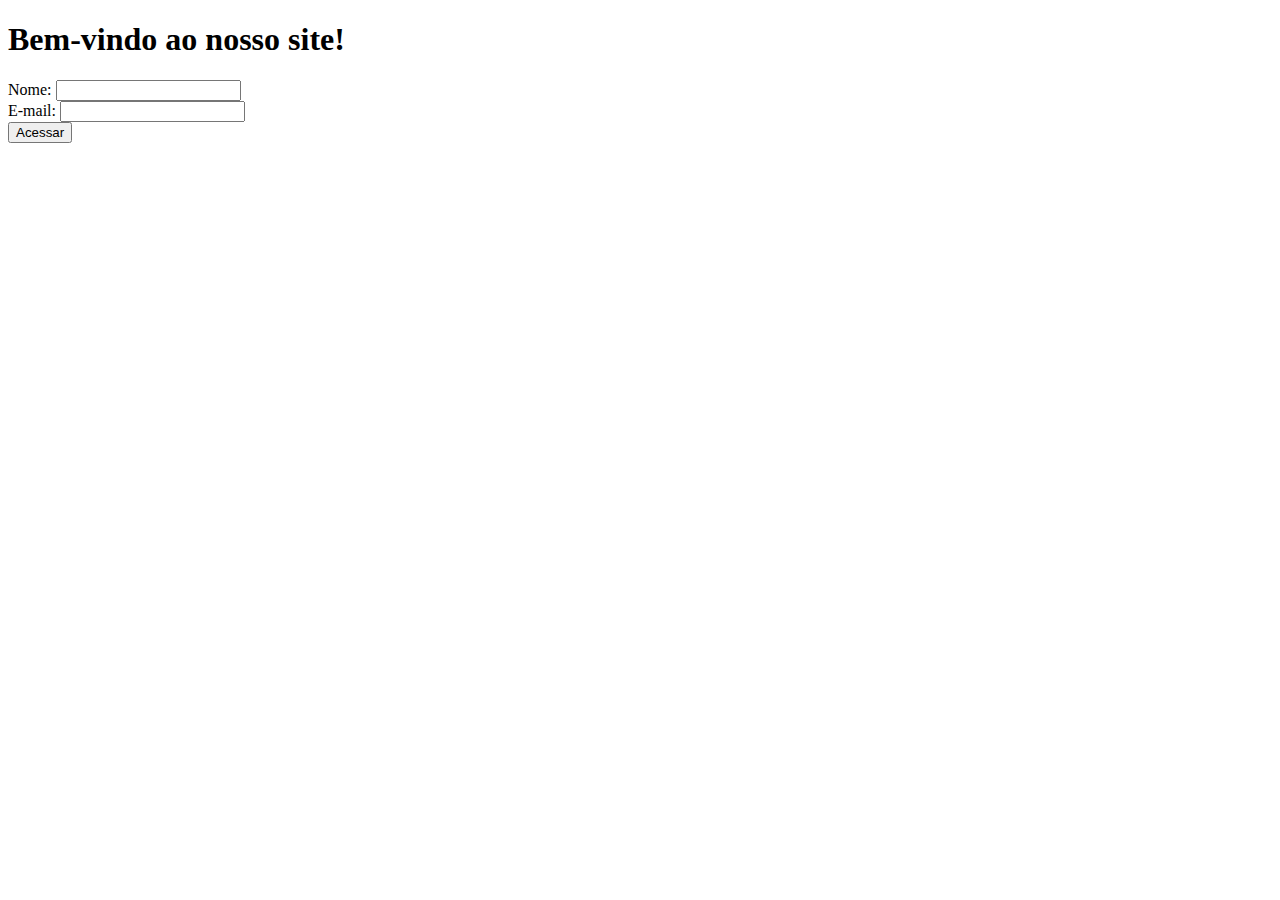
==== index.html @ d41c1b41 "Create index.html" ====
<!DOCTYPE html>
<html lang="en">
<head>
    <meta charset="UTF-8">
    <meta name="viewport" content="width=device-width, initial-scale=1.0">
    <title>Minicadastro</title>
    <link rel="stylesheet" href="styles.css">
    <script>
        document.addEventListener('DOMContentLoaded', function() {
            const form = document.getElementById('registrationForm');
            form.addEventListener('submit', function(event) {
                event.preventDefault();
                const name = document.getElementById('name').value;
                const email = document.getElementById('email').value;
                // Aqui você pode enviar os dados do formulário para o seu servidor ou processá-los conforme necessário
                console.log('Nome:', name);
                console.log('E-mail:', email);
                // Após processar os dados, você pode redirecionar o usuário para o conteúdo principal do site
                window.location.href = 'conteudo_principal.html';
            });
        });
    </script>
</head>
<body>
    <div class="container">
        <h1>Bem-vindo ao nosso site!</h1>
        <form id="registrationForm">
            <label for="name">Nome:</label>
            <input type="text" id="name" name="name" required><br>
            <label for="email">E-mail:</label>
            <input type="email" id="email" name="email" required><br>
            <input type="submit" value="Acessar">
        </form>
    </div>
</body>
  </html>
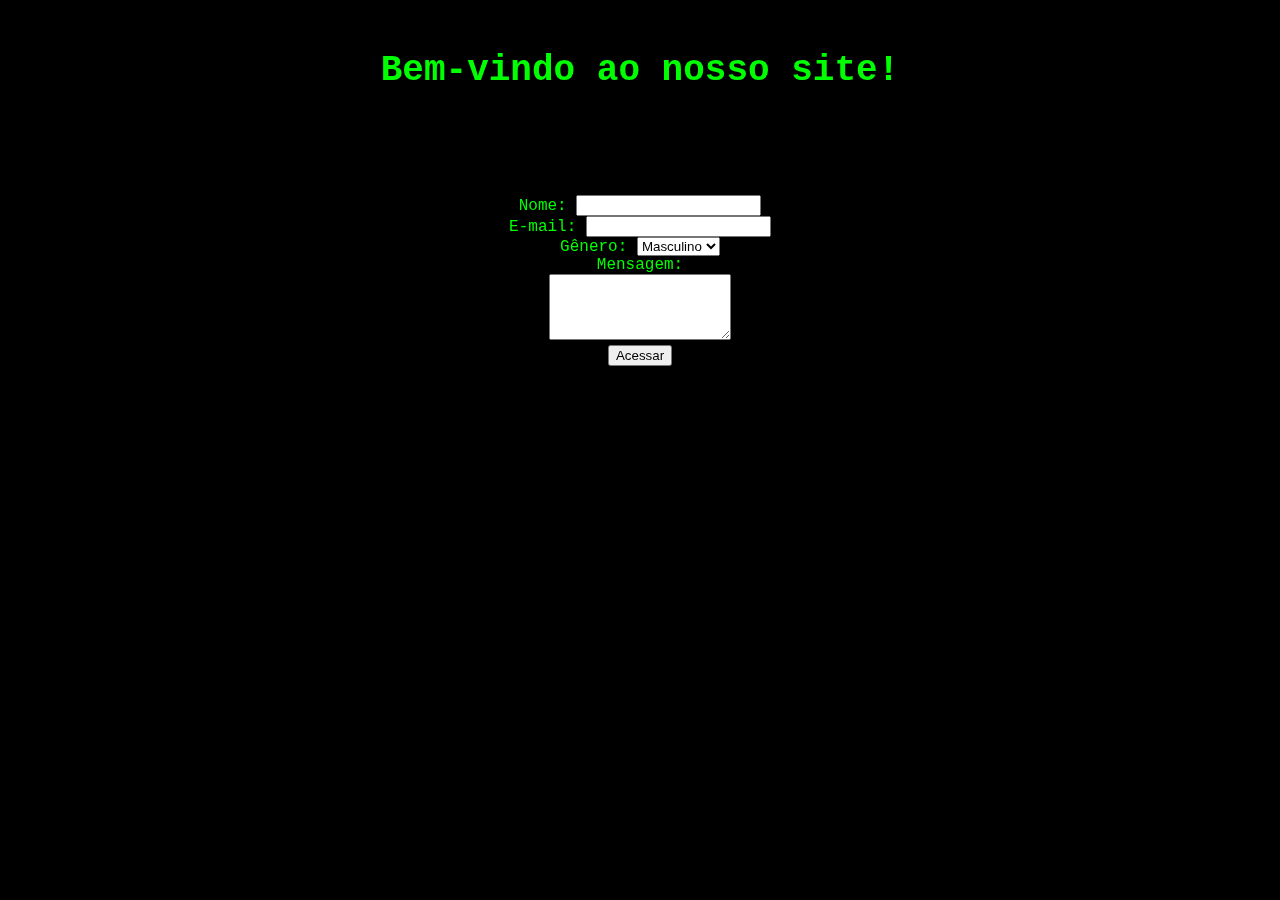
==== commit d26f12f2: "Update index.html" ====
--- a/index.html
+++ b/index.html
@@ -5,33 +5,26 @@
     <meta name="viewport" content="width=device-width, initial-scale=1.0">
     <title>Minicadastro</title>
     <link rel="stylesheet" href="styles.css">
-    <script>
-        document.addEventListener('DOMContentLoaded', function() {
-            const form = document.getElementById('registrationForm');
-            form.addEventListener('submit', function(event) {
-                event.preventDefault();
-                const name = document.getElementById('name').value;
-                const email = document.getElementById('email').value;
-                // Aqui você pode enviar os dados do formulário para o seu servidor ou processá-los conforme necessário
-                console.log('Nome:', name);
-                console.log('E-mail:', email);
-                // Após processar os dados, você pode redirecionar o usuário para o conteúdo principal do site
-                window.location.href = 'conteudo_principal.html';
-            });
-        });
-    </script>
 </head>
 <body>
     <div class="container">
         <h1>Bem-vindo ao nosso site!</h1>
-        <form id="registrationForm">
+        <form id="registrationForm" action="conteudo_principal.html">
             <label for="name">Nome:</label>
             <input type="text" id="name" name="name" required><br>
             <label for="email">E-mail:</label>
             <input type="email" id="email" name="email" required><br>
+            <label for="gender">Gênero:</label>
+            <select id="gender" name="gender" required>
+                <option value="male">Masculino</option>
+                <option value="female">Feminino</option>
+                <option value="other">Outro</option>
+            </select><br>
+            <label for="message">Mensagem:</label><br>
+            <textarea id="message" name="message" rows="4" required></textarea><br>
             <input type="submit" value="Acessar">
         </form>
     </div>
 </body>
-  </html>
-  
+            </html>
+            
--- a/styles.css
+++ b/styles.css
@@ -0,0 +1,60 @@
+body {
+    font-family: 'Courier New', Courier, monospace;
+    background-color: #000;
+    color: #0f0;
+    margin: 0;
+    padding: 0;
+    text-align: center;
+    position: relative;
+}
+
+h1 {
+    color: #0f0;
+    font-size: 36px;
+    margin-top: 50px;
+}
+
+#time {
+    font-size: 48px;
+    margin-top: 20px;
+    color: #0f0;
+}
+
+.phrase {
+    font-size: 24px;
+    margin-top: 20px;
+    color: #0f0;
+}
+
+@keyframes flicker {
+    0% { opacity: 1; }
+    50% { opacity: 0.5; }
+    100% { opacity: 1; }
+}
+
+body::after {
+    content: '';
+    position: fixed;
+    top: 0;
+    left: 0;
+    width: 100%;
+    height: 100%;
+    background-image: url('https://i.pinimg.com/originals/48/2d/6c/482d6c3087263e0d9a74cf8455b312d1.jpg');
+    background-size: cover;
+    background-position: center;
+    z-index: -1;
+    opacity: 0.5;
+    animation: flicker 3s infinite;
+}
+
+/* Estilo para o formulário */
+form {
+    display: inline-block;
+    background-color: rgba(0, 0, 0, 0.7);
+    padding: 30px;
+    border-radius: 10px;
+    margin-top: 50px;
+    text-align: center;
+    width: 300px;
+    box-shadow: 0 4px 8px rgba(0, 0, 0, 0.3);
+    
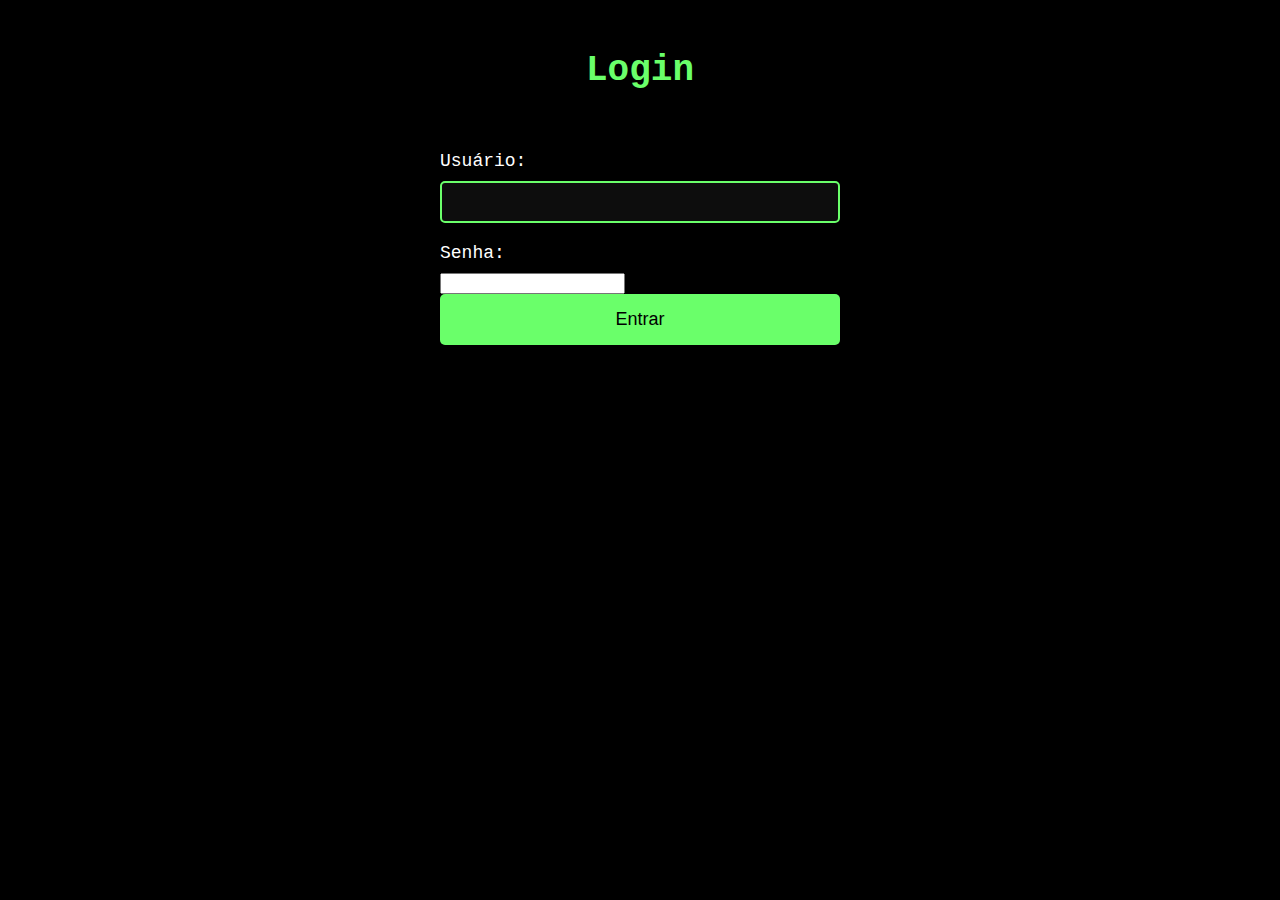
==== commit 9bf0917e: "Update index.html" ====
--- a/index.html
+++ b/index.html
@@ -3,28 +3,21 @@
 <head>
     <meta charset="UTF-8">
     <meta name="viewport" content="width=device-width, initial-scale=1.0">
-    <title>Minicadastro</title>
+    <title>Login</title>
     <link rel="stylesheet" href="styles.css">
+    <script src="script.js" defer></script>
 </head>
 <body>
     <div class="container">
-        <h1>Bem-vindo ao nosso site!</h1>
-        <form id="registrationForm" action="conteudo_principal.html">
-            <label for="name">Nome:</label>
-            <input type="text" id="name" name="name" required><br>
-            <label for="email">E-mail:</label>
-            <input type="email" id="email" name="email" required><br>
-            <label for="gender">Gênero:</label>
-            <select id="gender" name="gender" required>
-                <option value="male">Masculino</option>
-                <option value="female">Feminino</option>
-                <option value="other">Outro</option>
-            </select><br>
-            <label for="message">Mensagem:</label><br>
-            <textarea id="message" name="message" rows="4" required></textarea><br>
-            <input type="submit" value="Acessar">
+        <h1>Login</h1>
+        <form id="loginForm">
+            <label for="username">Usuário:</label>
+            <input type="text" id="username" name="username" required><br>
+            <label for="password">Senha:</label>
+            <input type="password" id="password" name="password" required><br>
+            <input type="submit" value="Entrar">
         </form>
     </div>
 </body>
-            </html>
-            
+                     </html>
+    
--- a/styles.css
+++ b/styles.css
@@ -1,60 +1,91 @@
 body {
     font-family: 'Courier New', Courier, monospace;
     background-color: #000;
-    color: #0f0;
+    color: #6aff6a;
     margin: 0;
     padding: 0;
     text-align: center;
     position: relative;
 }
 
-h1 {
-    color: #0f0;
-    font-size: 36px;
+.container {
     margin-top: 50px;
 }
 
-#time {
-    font-size: 48px;
-    margin-top: 20px;
-    color: #0f0;
+h1 {
+    font-size: 36px;
+    margin-bottom: 30px;
 }
 
-.phrase {
+#dateTime {
+    font-size: 18px;
+    margin-bottom: 20px;
+}
+
+#randomPhrase {
     font-size: 24px;
     margin-top: 20px;
-    color: #0f0;
+    border: 2px solid #6aff6a;
+    padding: 10px;
+    border-radius: 5px;
+    background-color: #0d0d0d;
+    box-sizing: border-box;
 }
 
-@keyframes flicker {
-    0% { opacity: 1; }
-    50% { opacity: 0.5; }
-    100% { opacity: 1; }
-}
-
-body::after {
-    content: '';
-    position: fixed;
-    top: 0;
-    left: 0;
-    width: 100%;
-    height: 100%;
-    background-image: url('https://i.pinimg.com/originals/48/2d/6c/482d6c3087263e0d9a74cf8455b312d1.jpg');
-    background-size: cover;
-    background-position: center;
-    z-index: -1;
-    opacity: 0.5;
-    animation: flicker 3s infinite;
-}
-
-/* Estilo para o formulário */
+/* Novos estilos para o formulário */
 form {
-    display: inline-block;
     background-color: rgba(0, 0, 0, 0.7);
     padding: 30px;
     border-radius: 10px;
-    margin-top: 50px;
-    text-align: center;
-    width: 300px;
+    text-align: left;
+    width: 400px;
+    margin: auto;
     box-shadow: 0 4px 8px rgba(0, 0, 0, 0.3);
+}
+
+label {
+    display: block;
+    margin-bottom: 10px;
+    color: #fff;
+    font-size: 18px;
+}
+
+input[type="text"],
+input[type="email"],
+select,
+textarea {
+    width: 100%;
+    padding: 10px;
+    margin-bottom: 20px;
+    border: 2px solid #6aff6a;
+    border-radius: 5px;
+    background-color: #0d0d0d;
+    color: #fff;
+    font-size: 16px;
+    box-sizing: border-box;
+    transition: border-color 0.3s ease;
+}
+
+input[type="text"]:focus,
+input[type="email"]:focus,
+select:focus,
+textarea:focus {
+    border-color: #4ca64c;
+}
+
+input[type="submit"] {
+    width: 100%;
+    background-color: #6aff6a;
+    color: #000;
+    border: none;
+    padding: 15px 0;
+    cursor: pointer;
+    font-size: 18px;
+    border-radius: 5px;
+    transition: background-color 0.3s ease;
+}
+
+input[type="submit"]:hover {
+    background-color: #4ca64c;
+    }
     
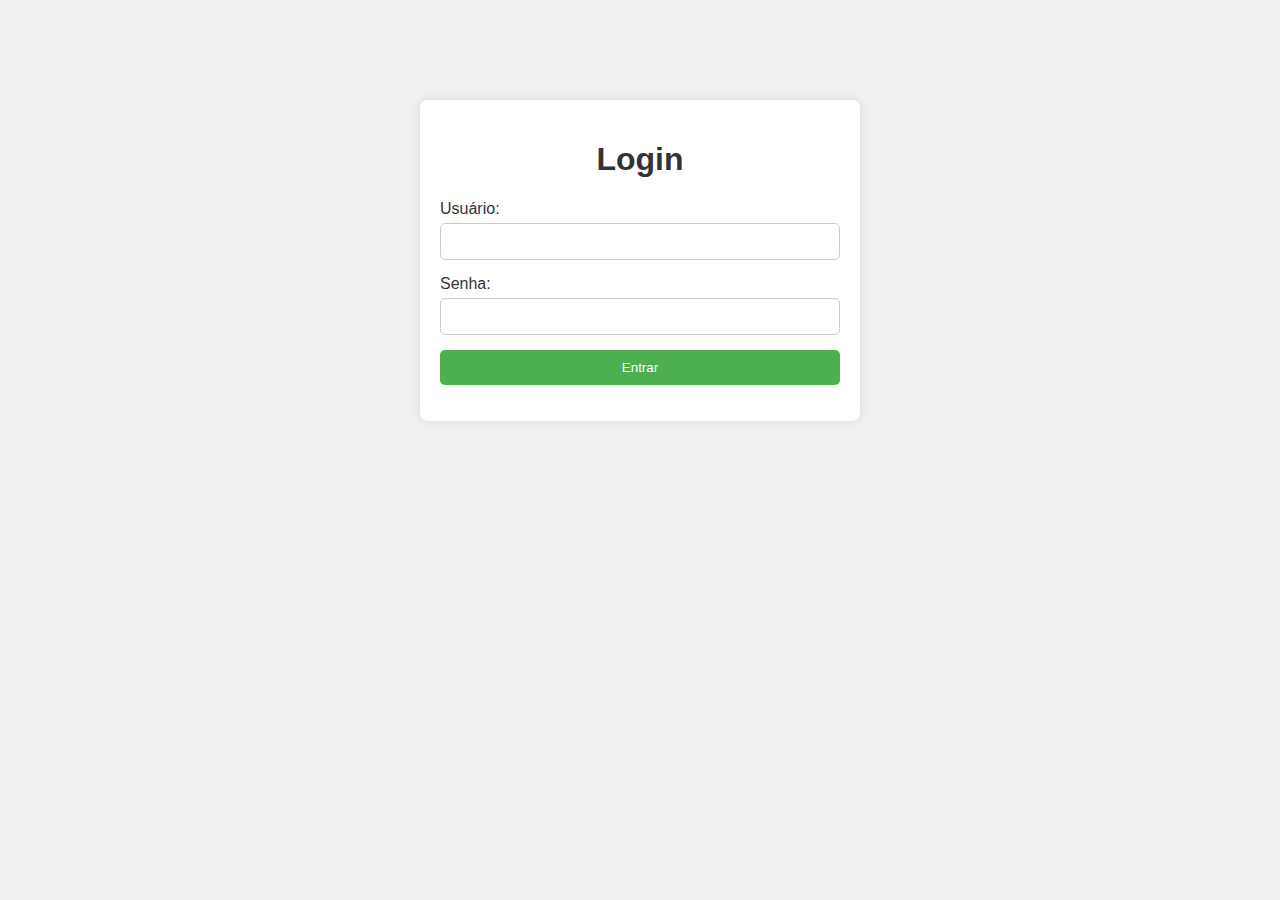
==== commit 3e27d159: "Update index.html" ====
--- a/index.html
+++ b/index.html
@@ -10,14 +10,15 @@
 <body>
     <div class="container">
         <h1>Login</h1>
-        <form id="loginForm">
+        <form id="loginForm" action="conteudo_principal.html">
             <label for="username">Usuário:</label>
             <input type="text" id="username" name="username" required><br>
             <label for="password">Senha:</label>
             <input type="password" id="password" name="password" required><br>
             <input type="submit" value="Entrar">
         </form>
+        <p id="errorMessage" class="error-message"></p>
     </div>
 </body>
-                     </html>
-    
+                </html>
+        
--- a/styles.css
+++ b/styles.css
@@ -1,91 +1,62 @@
 body {
-    font-family: 'Courier New', Courier, monospace;
-    background-color: #000;
-    color: #6aff6a;
+    font-family: Arial, sans-serif;
+    background-color: #f0f0f0;
     margin: 0;
     padding: 0;
-    text-align: center;
-    position: relative;
 }
 
 .container {
-    margin-top: 50px;
+    width: 100%;
+    max-width: 400px;
+    margin: 100px auto;
+    background-color: #fff;
+    padding: 20px;
+    border-radius: 8px;
+    box-shadow: 0 0 10px rgba(0, 0, 0, 0.1);
 }
 
 h1 {
-    font-size: 36px;
-    margin-bottom: 30px;
+    text-align: center;
+    color: #333;
 }
 
-#dateTime {
-    font-size: 18px;
-    margin-bottom: 20px;
-}
-
-#randomPhrase {
-    font-size: 24px;
+form {
     margin-top: 20px;
-    border: 2px solid #6aff6a;
-    padding: 10px;
-    border-radius: 5px;
-    background-color: #0d0d0d;
-    box-sizing: border-box;
-}
-
-/* Novos estilos para o formulário */
-form {
-    background-color: rgba(0, 0, 0, 0.7);
-    padding: 30px;
-    border-radius: 10px;
-    text-align: left;
-    width: 400px;
-    margin: auto;
-    box-shadow: 0 4px 8px rgba(0, 0, 0, 0.3);
 }
 
 label {
     display: block;
-    margin-bottom: 10px;
-    color: #fff;
-    font-size: 18px;
+    margin-bottom: 5px;
+    color: #333;
 }
 
 input[type="text"],
-input[type="email"],
-select,
-textarea {
+input[type="password"] {
     width: 100%;
     padding: 10px;
-    margin-bottom: 20px;
-    border: 2px solid #6aff6a;
+    margin-bottom: 15px;
+    border: 1px solid #ccc;
     border-radius: 5px;
-    background-color: #0d0d0d;
-    color: #fff;
-    font-size: 16px;
     box-sizing: border-box;
-    transition: border-color 0.3s ease;
-}
-
-input[type="text"]:focus,
-input[type="email"]:focus,
-select:focus,
-textarea:focus {
-    border-color: #4ca64c;
 }
 
 input[type="submit"] {
     width: 100%;
-    background-color: #6aff6a;
-    color: #000;
+    padding: 10px;
     border: none;
-    padding: 15px 0;
+    border-radius: 5px;
+    background-color: #4caf50;
+    color: #fff;
     cursor: pointer;
-    font-size: 18px;
-    border-radius: 5px;
     transition: background-color 0.3s ease;
 }
 
 input[type="submit"]:hover {
-    background-color: #4ca64c;
+    background-color: #45a049;
+}
+
+.error-message {
+    color: #d50000;
+    margin-top: 5px;
     }
     
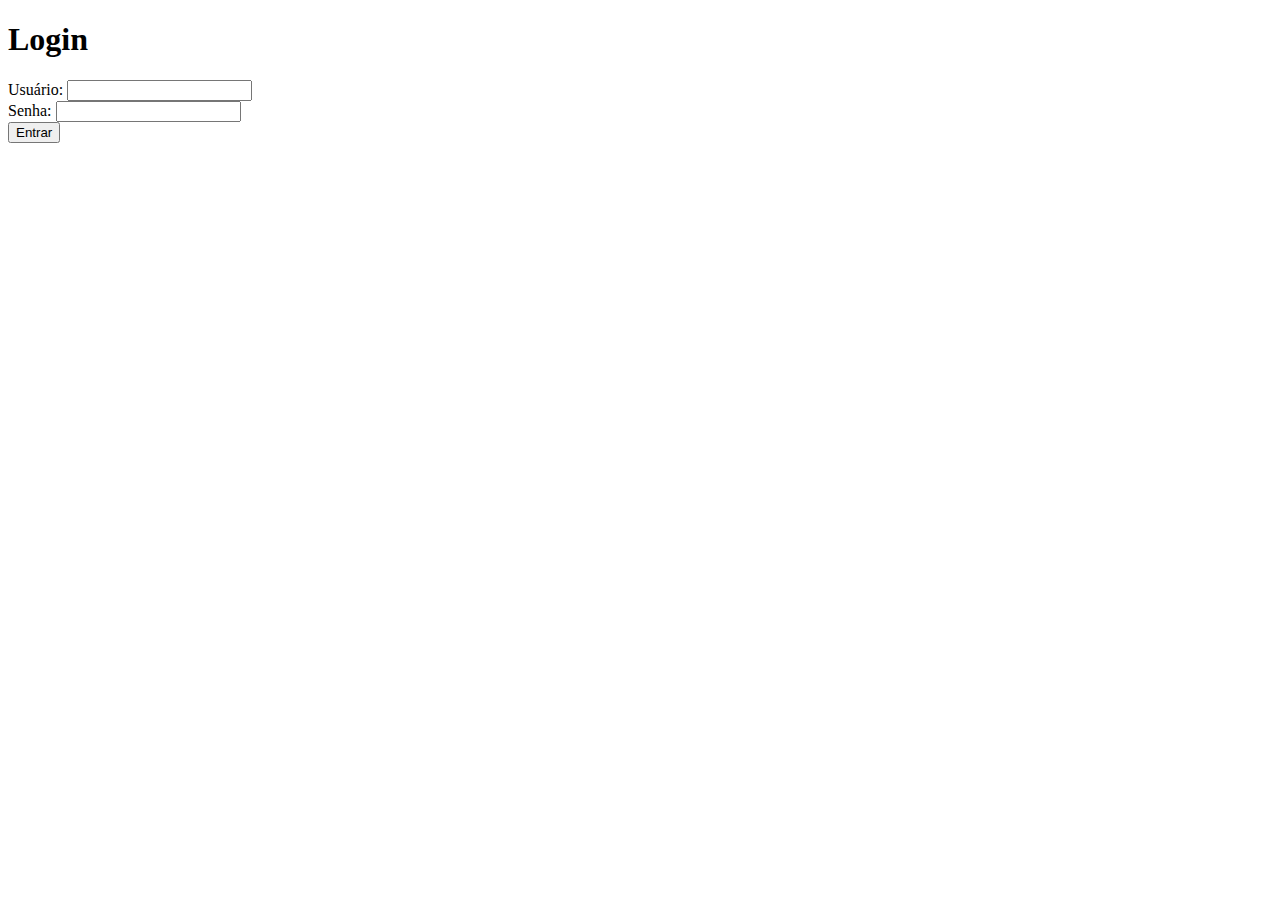
==== commit e0736164: "Update index.html" ====
--- a/index.html
+++ b/index.html
@@ -4,7 +4,7 @@
     <meta charset="UTF-8">
     <meta name="viewport" content="width=device-width, initial-scale=1.0">
     <title>Login</title>
-    <link rel="stylesheet" href="styles.css">
+    <link rel="stylesheet" href="index.css">
     <script src="script.js" defer></script>
 </head>
 <body>
--- a/index.css
+++ b/index.css
@@ -0,0 +1 @@
+i
